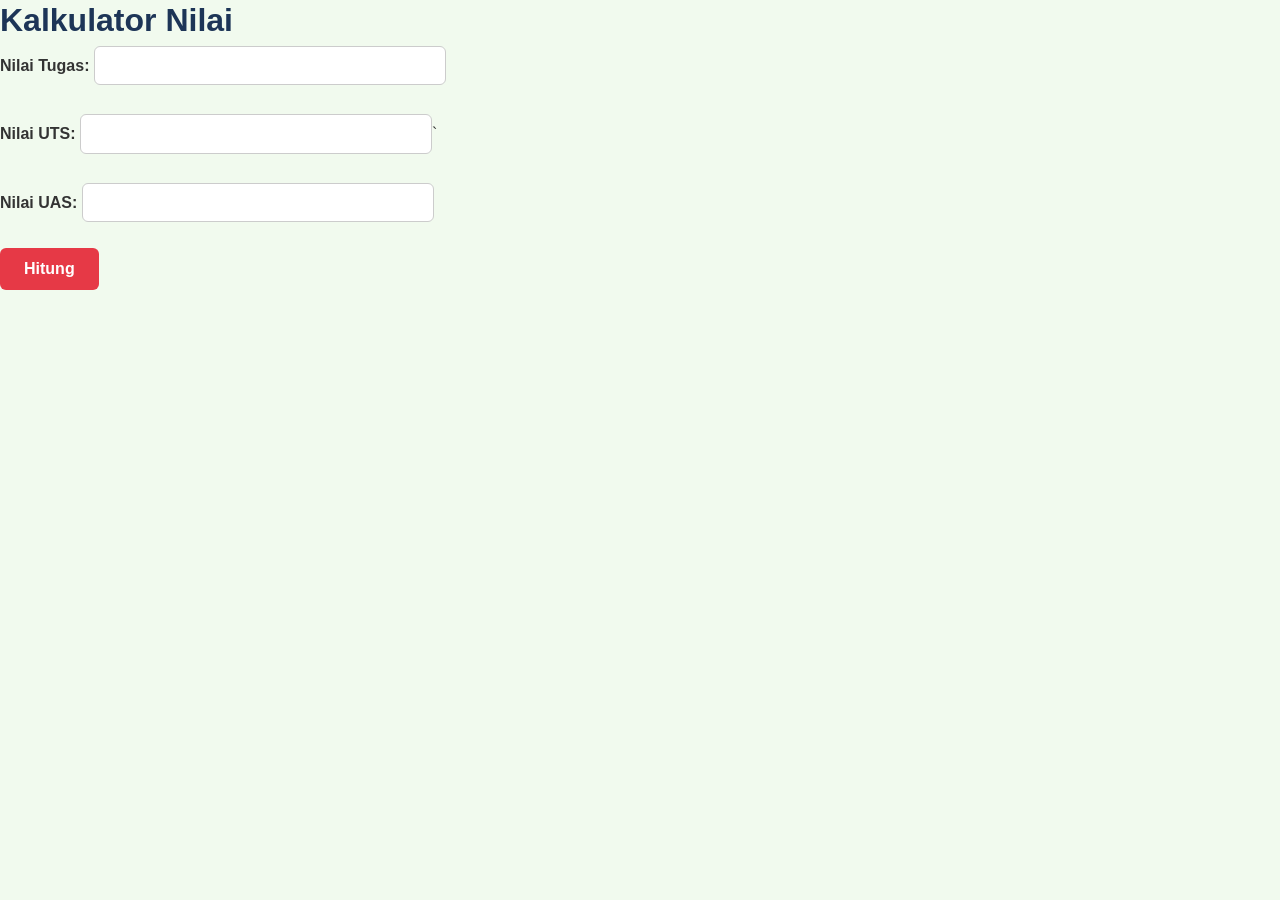
==== kalkulator.html @ 93007fb4 "update project" ====
<!DOCTYPE html>
<html lang="id">
<head>
    <meta charset="UTF-8">
    <meta name="viewport" content="width=device-width, initial-scale=1.0">
    <title>Kalkulator Nilai</title>
</head>
<body>
    <h1>Kalkulator Nilai</h1>

    <label for="tugas">Nilai Tugas:</label>
    <input type="number" id="tugas">

    <br><br>

    <label for="uts">Nilai UTS:</label>
    <input type="number" id="uts">`

    <br><br>

    <label for="uas">Nilai UAS:</label>
    <input type="number" id="uas">

    <br><br>

    <button id="btnHitung">Hitung</button>

    <P id="hasil"></P>

    <script src="js/kalkulator.js" defer></script>
    <script src="js/latihan.js" defer></script>

    <link rel="stylesheet" href="style.css">
</body>
</html>
---- style.css ----
/* Gaya portofolio Andi Pratama
   Palet: #1D3557 (utama), #E63946 (aksen), #F1FAEE (latar)
   Huruf: Poppins (judul), Inter (isi)
   Tata letak: mobile first, titik ubah 768px (tablet) dan 1024px (laptop) */

/* 1. Reset */
* {
  box-sizing: border-box;
  margin: 0;
}

img {
  max-width: 100%;
  height: auto;
}

/* 2. Dasar halaman: warna dan huruf */
body {
  font-family: "Inter", Arial, sans-serif;
  font-size: 1rem;
  line-height: 1.6;
  color: #333333;
  background-color: #F1FAEE;
}

h1, h2, h3 {
  font-family: "Poppins", Arial, sans-serif;
  color: #1D3557;
  line-height: 1.3;
}

h2 {
  margin-bottom: 0.75rem;
}

p, ul, ol {
  margin-bottom: 1rem;
}

a {
  color: #E63946;
}

/* 3. Wadah, header, dan menu */
.container {
  max-width: 1100px;
  margin: 0 auto;
  padding: 0 1rem;
}

header {
  background-color: #1D3557;
  color: #FFFFFF;
  padding: 1rem 0;
}

header h1 {
  color: #FFFFFF;
  font-size: 1.5rem;
}

.navbar {
  display: flex;
  flex-wrap: wrap;
  justify-content: space-between;
  align-items: center;
  gap: 0.5rem;
}

nav ul {
  display: flex;
  gap: 0.25rem;
  padding: 0;
  margin: 0;
  list-style: none;
}

nav a {
  display: inline-block;
  padding: 0.5rem 0.75rem;
  border-radius: 6px;
  color: #FFFFFF;
  font-weight: 600;
  text-decoration: none;
}

/* Tantangan: menu ponsel buka-tutup dengan details */
.menu-laptop {
  display: none;
}

.menu-ponsel summary {
  padding: 0.5rem 0.75rem;
  border: 1px solid #FFFFFF;
  border-radius: 6px;
  font-weight: 600;
  cursor: pointer;
}

.menu-ponsel ul {
  flex-direction: column;
  margin-top: 0.5rem;
}

/* 4. Isi utama, hero, dan kartu */
main {
  padding: 1.5rem 0;
}

.hero {
  display: flex;
  flex-direction: column;
  align-items: center;
  gap: 1.5rem;
  padding: 1rem 0 2rem;
  text-align: center;
}

.hero img {
  border: 4px solid #E63946;
  border-radius: 50%;
}

.hero h2 {
  font-size: 2rem;
}

.tombol {
  display: inline-block;
  padding: 0.75rem 1.5rem;
  border-radius: 6px;
  background-color: #E63946;
  color: #FFFFFF;
  font-weight: 600;
  text-decoration: none;
}

.kartu {
  background-color: #FFFFFF;
  padding: 1rem;
  margin-bottom: 1.5rem;
  border: 1px solid #DDDDDD;
  border-radius: 12px;
  box-shadow: 0 4px 12px rgba(0, 0, 0, 0.08);
}

.daftar-kartu {
  display: flex;
  flex-wrap: wrap;
  gap: 1.5rem;
  margin-bottom: 1.5rem;
}

.daftar-kartu .kartu {
  flex: 1 1 280px;
  margin-bottom: 0;
}

article img {
  border-radius: 8px;
  border: 1px solid #DDDDDD;
}

/* 5. Tabel */
table {
  border-collapse: collapse;
}

caption {
  font-weight: 600;
  text-align: left;
  margin-bottom: 0.5rem;
}

th, td {
  border: 1px solid #CCCCCC;
  padding: 0.5rem 0.75rem;
  text-align: left;
}

th {
  background-color: #1D3557;
  color: #FFFFFF;
}

/* 6. Form */
label {
  font-weight: 600;
}

input, select, textarea {
  width: 100%;
  max-width: 22rem;
  padding: 0.6rem;
  margin-top: 0.25rem;
  border: 1px solid #CCCCCC;
  border-radius: 6px;
  font-family: inherit;
  font-size: 1rem;
}

button {
  padding: 0.75rem 1.5rem;
  border: none;
  border-radius: 6px;
  background-color: #E63946;
  color: #FFFFFF;
  font-family: inherit;
  font-size: 1rem;
  font-weight: 600;
  cursor: pointer;
}

/* 7. Footer */
footer {
  background-color: #1D3557;
  color: #F1FAEE;
  text-align: center;
  padding: 1.5rem;
}

footer p {
  margin-bottom: 0.25rem;
}

footer a {
  color: #FFFFFF;
}

/* 8. Tablet: lebar layar 768px ke atas */
@media (min-width: 768px) {
  .menu-laptop {
    display: block;
  }

  .menu-ponsel {
    display: none;
  }

  .hero {
    flex-direction: row;
    padding: 2rem 0 3rem;
    text-align: left;
  }

  .kartu {
    padding: 1.5rem;
  }
}

/* 9. Laptop: lebar layar 1024px ke atas */
@media (min-width: 1024px) {
  main {
    padding: 2.5rem 0;
  }

  .hero {
    gap: 3rem;
  }

  .hero h2 {
    font-size: 2.75rem;
  }
}
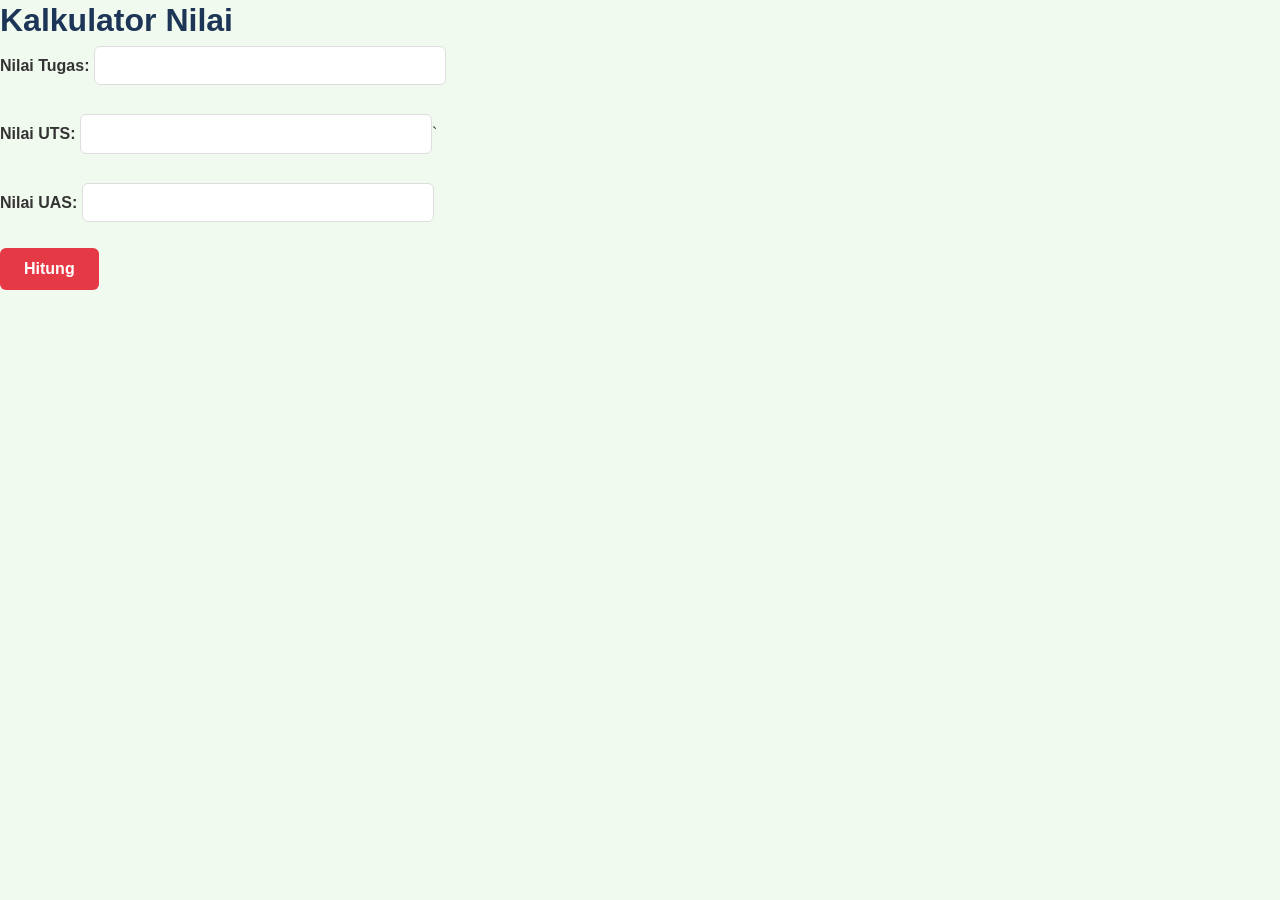
==== commit 501f298f: "update project" ====
--- a/kalkulator.html
+++ b/kalkulator.html
@@ -3,6 +3,7 @@
 <head>
     <meta charset="UTF-8">
     <meta name="viewport" content="width=device-width, initial-scale=1.0">
+    <link rel="stylesheet" href="style.css">
     <title>Kalkulator Nilai</title>
 </head>
 <body>
@@ -27,9 +28,6 @@
 
     <P id="hasil"></P>
 
-    <script src="js/kalkulator.js" defer></script>
-    <script src="js/latihan.js" defer></script>
-
-    <link rel="stylesheet" href="style.css">
+    <script src="js/logika.js" defer></script>
 </body>
 </html>
--- a/style.css
+++ b/style.css
@@ -4,6 +4,16 @@
    Tata letak: mobile first, titik ubah 768px (tablet) dan 1024px (laptop) */
 
 /* 1. Reset */
+:root {
+  --warna-utama:#1d3557;
+  --warna-judul:#1d3557;
+  --warna-aksen:#e63946;
+  --warna-tautan:#e63946;
+  --warna-latar:#F1FAEE;
+  --warna-teks:#333333;
+  --warna-kartu:#FFFFFF;
+  --warna-garis:#DDDDDD;
+}
 * {
   box-sizing: border-box;
   margin: 0;
@@ -19,13 +29,13 @@
   font-family: "Inter", Arial, sans-serif;
   font-size: 1rem;
   line-height: 1.6;
-  color: #333333;
-  background-color: #F1FAEE;
+  color: var(--warna-teks);
+  background-color: var(--warna-latar);
 }
 
 h1, h2, h3 {
   font-family: "Poppins", Arial, sans-serif;
-  color: #1D3557;
+  color: var(--warna-judul);
   line-height: 1.3;
 }
 
@@ -38,7 +48,7 @@
 }
 
 a {
-  color: #E63946;
+  color: var(--warna-tautan);
 }
 
 /* 3. Wadah, header, dan menu */
@@ -49,7 +59,7 @@
 }
 
 header {
-  background-color: #1D3557;
+  background-color: var(--warna-utama);
   color: #FFFFFF;
   padding: 1rem 0;
 }
@@ -136,10 +146,10 @@
 }
 
 .kartu {
-  background-color: #FFFFFF;
+  background-color: var(--warna-kartu);
   padding: 1rem;
   margin-bottom: 1.5rem;
-  border: 1px solid #DDDDDD;
+  border: 1px solid var(--warna-garis);
   border-radius: 12px;
   box-shadow: 0 4px 12px rgba(0, 0, 0, 0.08);
 }
@@ -158,7 +168,7 @@
 
 article img {
   border-radius: 8px;
-  border: 1px solid #DDDDDD;
+  border: 1px solid var(--warna-garis);
 }
 
 /* 5. Tabel */
@@ -193,17 +203,19 @@
   max-width: 22rem;
   padding: 0.6rem;
   margin-top: 0.25rem;
-  border: 1px solid #CCCCCC;
+  border: 1px solid var(--warna-garis);
   border-radius: 6px;
   font-family: inherit;
   font-size: 1rem;
+  background-color: var(--warna-kartu);
+  color: var(--warna-teks);
 }
 
 button {
   padding: 0.75rem 1.5rem;
   border: none;
   border-radius: 6px;
-  background-color: #E63946;
+  background-color: var(--warna-aksen);
   color: #FFFFFF;
   font-family: inherit;
   font-size: 1rem;
@@ -213,7 +225,7 @@
 
 /* 7. Footer */
 footer {
-  background-color: #1D3557;
+  background-color: var(--warna-utama);
   color: #F1FAEE;
   text-align: center;
   padding: 1.5rem;
@@ -262,3 +274,21 @@
     font-size: 2.75rem;
   }
 }
+
+.tombol-filter.aktif {
+  background-color: #2563eb;
+  color: white;
+}
+.gelap .tombol-filter.aktif {
+  background-color: var(--warna-aksen);
+  color: #1e293b;
+}
+body.gelap {
+--warna-utama: #0b1526;
+--warna-judul: #a8dadc;
+--warna-tautan: #ff8a8a;
+--warna-latar: #121a24;
+--warna-teks: #e338ee;
+--warna-kartu: #1c2836;
+--warna-garis: #34465a;
+}
